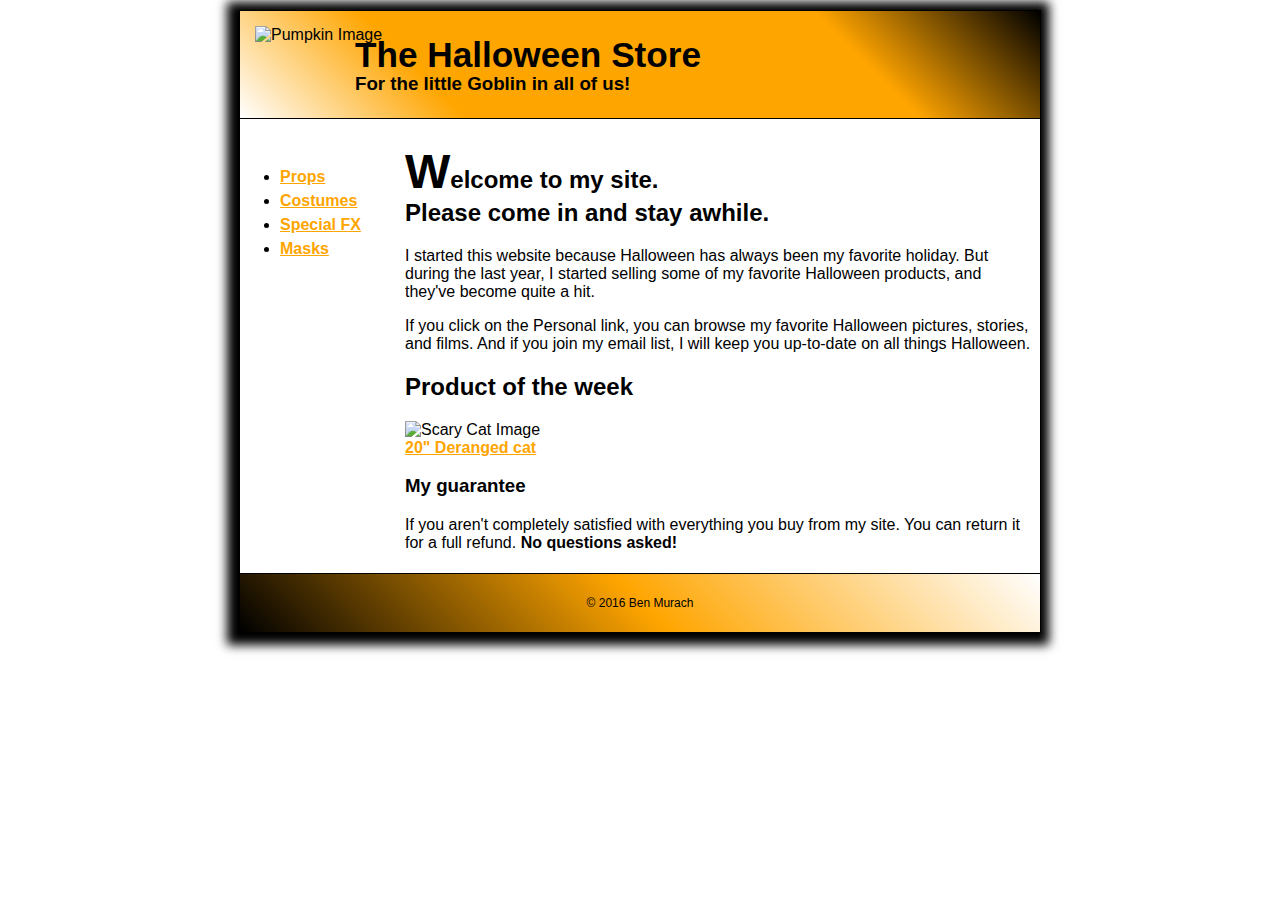
==== index.html @ 9988b9ad "Add files via upload" ====
<!DOCTYPE html>

<html>
	<head>
		<link rel="icon" href="images/favicon.ico" />
		<link rel="stylesheet" href="styles/normalize.css">
		<link rel="stylesheet" href="styles/main.css">
		<lang="en">
		<meta charset="utf=8">
		<title>Haloween Store</title>
		
	</head>


	<body>
		<header>
			<img src="images/pumpkin.gif" alt="Pumpkin Image">
			<h2>The Halloween Store</h2>
			<h3>For the little Goblin in all of us!</h3>
		</header>
		


		<main>
			<div id="sidebar">
			<!- left floated product sidebar ->
				<ul>
					<li><a href="slides/products/props.html">Props</a></li>
					<li><a href="slides/products/costumes.html">Costumes</a></li>
					<li><a href="slides/products/special_effects.html">Special FX</a></li>
					<li><a href="slides/products/masks.html">Masks</a></li>
				</ul>
			</div>

			<div id="mainContent">
			<!- main content to right of sidebar ->
				<h2 id="welcomeMessage">Welcome to my site. <br>Please come in and stay awhile.</h2>

				<p>
					I started this website because Halloween has always been my favorite holiday. But during the last year, I started selling some of my favorite Halloween products, and they've become quite a hit.
				</p>
				<p>
					If you click on the Personal link, you can browse my favorite Halloween pictures, stories, and films. And if you join my email list, I will keep you up-to-date on all things Halloween.	
				</p>


				<h2>Product of the week</h2>
				<img src="images/cat1.jpg" alt="Scary Cat Image"><br>
				<a href="slides/products/cat.html">20" Deranged cat</a>

				<h3>My guarantee</h3>
				<p>If you aren't completely satisfied with everything you buy from my site. You can return it for a full refund. <b>No questions asked!</b></p>	
			</div>
		</main>
	</body>

	<footer>
		<p>&#169 2016 Ben Murach</p>
	</footer>
</html>
---- styles/main.css ----
<style>

* { font-family: sans-serif; }

/* ---------- Header ---------- */

header img 
{
	float: left;
	margin-right: 1em;
}

header h2, header h3 
{	
	line-height: 0;
	Padding-left: 100px;
}
header h2 {font-size: 2.2em;}

header 
{

	background-image: -moz-linear-gradient(
		45deg, white 0%, white 20%, orange 30%, orange 70%, black 80%, black 100%);
	background-image: -webkit-linear-gradient(
		45deg, white 0%, orange 25%, orange 75%, black 100%);
	-ms-linear-gradient(45deg, white 0%, orange 50%, black 100%);

	padding: 15px;
   	border-bottom: thin solid black;

}

/* ---------- Body ---------- */

body 
{
	background-image: url("../images/bats.gif");

	margin-left: auto;
	margin-right: auto;
	margin-top: 10px;
	margin-bottom: 30px;

   	border: thin solid black;
	box-shadow: -2px 2px 10px 10px black;
	width:800px;

}
body #welcomeMessage::first-letter {font-size: 200%;}

main {background-color: white;}
#sidebar {float: left;}
#mainContent 
{
	margin-left: 160px;
	padding: 5px;
}

ul 
{
	padding-top: 30px;
	line-height: 1.5;
	float: left;
}

a
{
	font-weight: bold;
	color: orange;
}
a:focus, a:hover {color: green;} 



/* ---------- Footer ---------- */

footer
{
	font-size: 75%;
	text-align: center;

	border-top: thin solid black;
	padding: 10px; 

	background-image: -moz-linear-gradient(
			45deg, black 0%, orange 50%, white 100%); 
	background-image: -webkit-linear-gradient(
		45deg, black 0%, orange 50%, white 100%);
	-ms-linear-gradient(45deg, black 0%, orange 50%, white 100%);
}



</style>
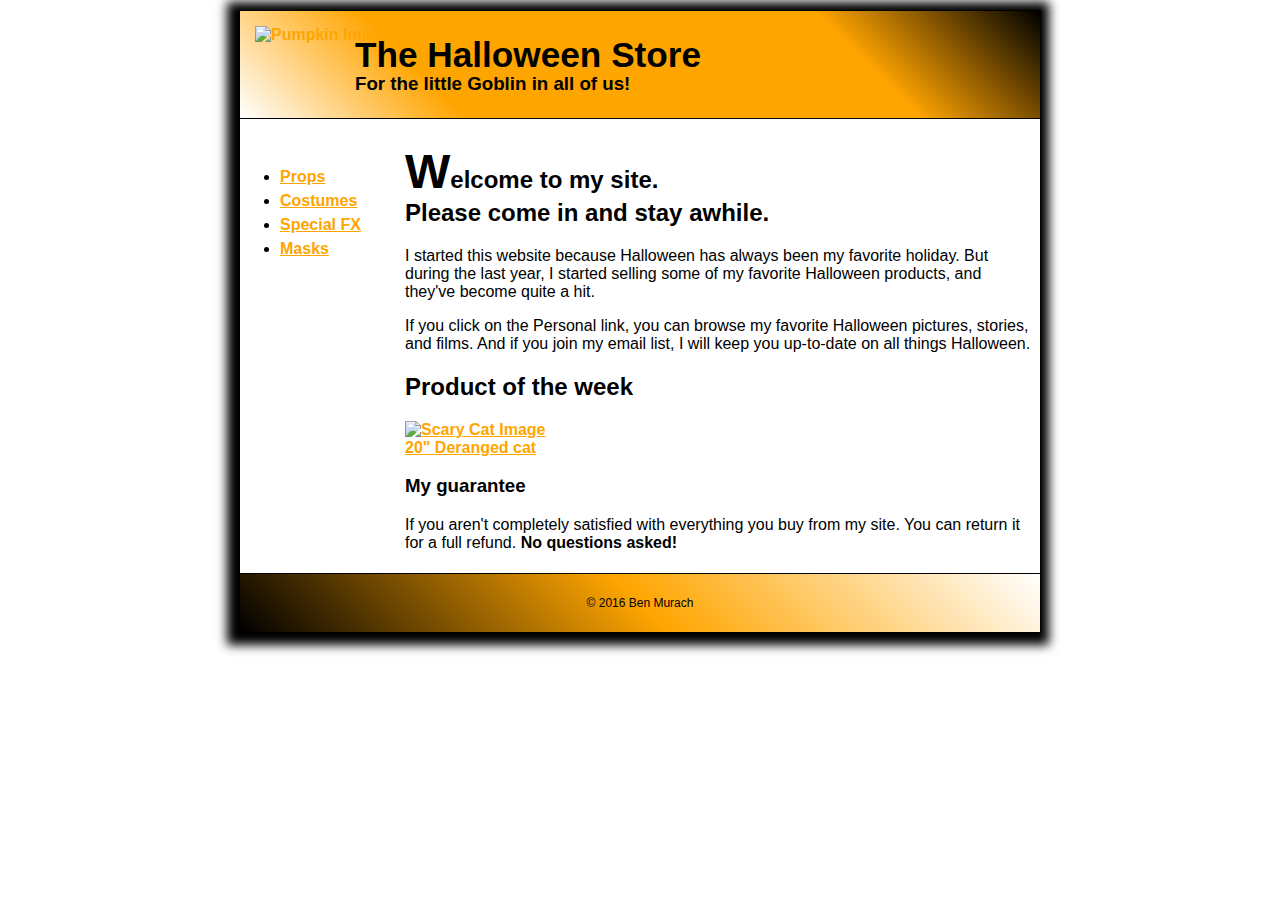
==== commit 5b72757c: "Merge pull request #1 from Log-Err/test" ====
--- a/index.html
+++ b/index.html
@@ -14,7 +14,9 @@
 
 	<body>
 		<header>
-			<img src="images/pumpkin.gif" alt="Pumpkin Image">
+			<a href="http://log-err.github.io">
+				<img src="images/pumpkin.gif" alt="Pumpkin Image">
+			</a>
 			<h2>The Halloween Store</h2>
 			<h3>For the little Goblin in all of us!</h3>
 		</header>
@@ -23,7 +25,8 @@
 
 		<main>
 			<div id="sidebar">
-			<!- left floated product sidebar ->
+			<!-- left floated product sidebar -->
+
 				<ul>
 					<li><a href="slides/products/props.html">Props</a></li>
 					<li><a href="slides/products/costumes.html">Costumes</a></li>
@@ -33,7 +36,8 @@
 			</div>
 
 			<div id="mainContent">
-			<!- main content to right of sidebar ->
+			<!-- main content to right of sidebar -->
+
 				<h2 id="welcomeMessage">Welcome to my site. <br>Please come in and stay awhile.</h2>
 
 				<p>
@@ -43,9 +47,10 @@
 					If you click on the Personal link, you can browse my favorite Halloween pictures, stories, and films. And if you join my email list, I will keep you up-to-date on all things Halloween.	
 				</p>
 
-
 				<h2>Product of the week</h2>
-				<img src="images/cat1.jpg" alt="Scary Cat Image"><br>
+				<a href="slides/products/cat.html">
+					<img src="images/cat1.jpg" alt="Scary Cat Image"><br>
+				</a>
 				<a href="slides/products/cat.html">20" Deranged cat</a>
 
 				<h3>My guarantee</h3>
